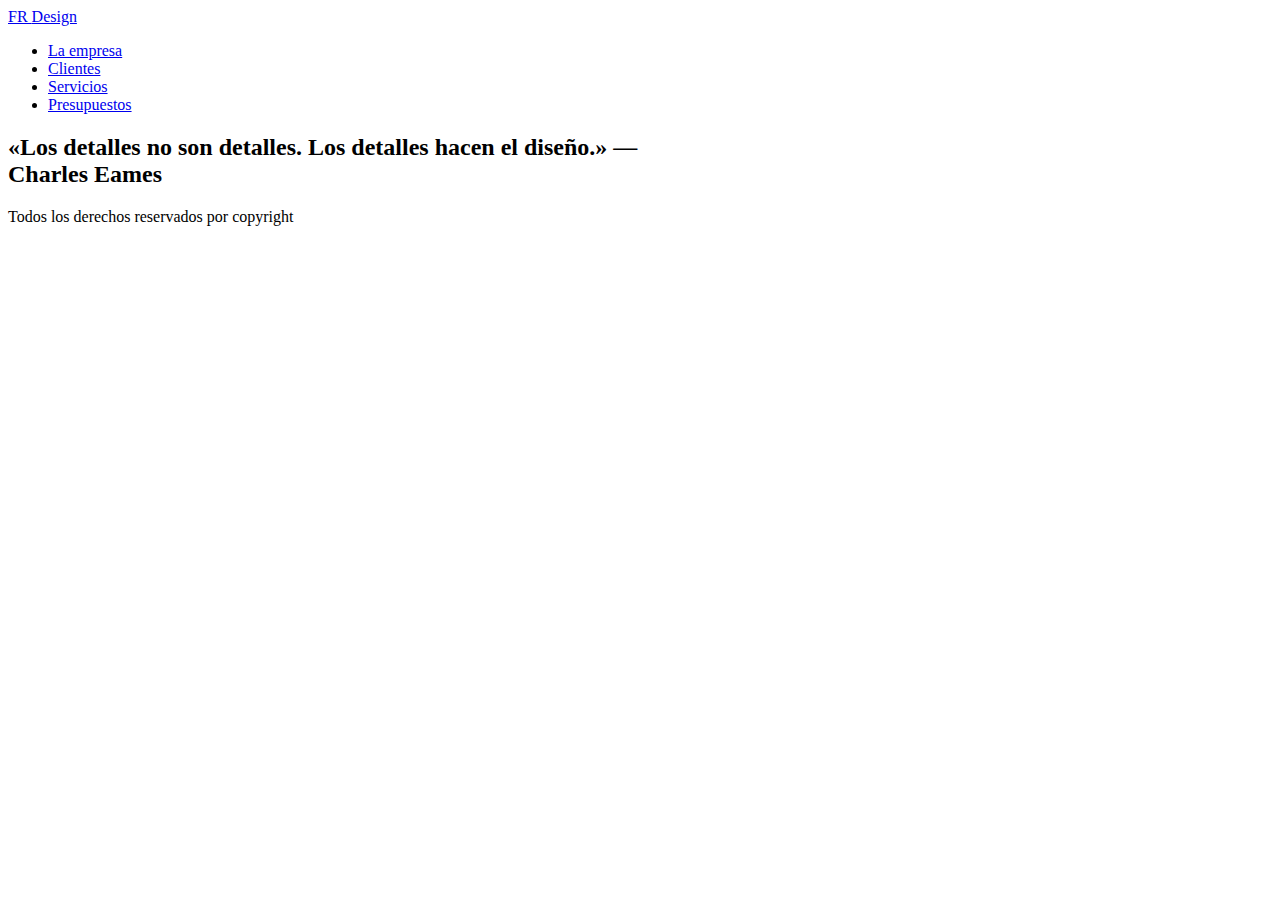
==== index.html @ 24ef8e46 "correcciones primera entrega index" ====
<!DOCTYPE html>
<html lang="es">
<head>
    <meta charset="UTF-8">
    <meta name="viewport" content="width=device-width, initial-scale=1.0">
    <link rel="shortcut icon" href="../laptop-1839876_1920.ico" type="image/x-icon">
    <link rel="stylesheet" href="https://cdnjs.cloudflare.com/ajax/libs/font-awesome/6.5.1/css/all.min.css" integrity="sha512-DTOQO9RWCH3ppGqcWaEA1BIZOC6xxalwEsw9c2QQeAIftl+Vegovlnee1c9QX4TctnWMn13TZye+giMm8e2LwA==" crossorigin="anonymous" referrerpolicy="no-referrer" />    
    <link rel="stylesheet" href="../estilos.css">
    <title>FR Design</title>
</head>
<body>
    <header>
        <div class="logo"> <a href="/index.html"> FR <span>Design</span> </a></div>
        <nav class="barra">
            <ul>
                <li><a href="../laempresa.html">La empresa</a></li>
                <li><a href="../clientes.html">Clientes</a></li>
                <li><a href="../servicios.html">Servicios</a></li>
                <li><a href="../presupuestos.html">Presupuestos</a></li>
            </ul>
        </nav>    
    </header>
<main>
    <div class="Cuadrado">
        <h2>
            «Los detalles no son detalles. Los detalles hacen el diseño.» — <br>
            Charles Eames
        </h2>
    </div>  
</main>
<footer>
    <p>Todos los derechos reservados por copyright</p>
    <div class="redes">
        <a href="https://instagram.com" target="_blank">
        <i class="fa-brands fa-instagram"></i>
        </a>
        <a href="https://facebook.com" target="_blank">
        <i class="fa-brands fa-facebook"></i>
        </a>
        <a href="https://gmail.com" target="_blank">
        <i class="fa-regular fa-envelope"></i>
        </a>
    </div>
</footer>   
    <a href="#" class="subir">
        <i class="fa-regular fa-circle-up"></i>
    </a>
</body>
</html>
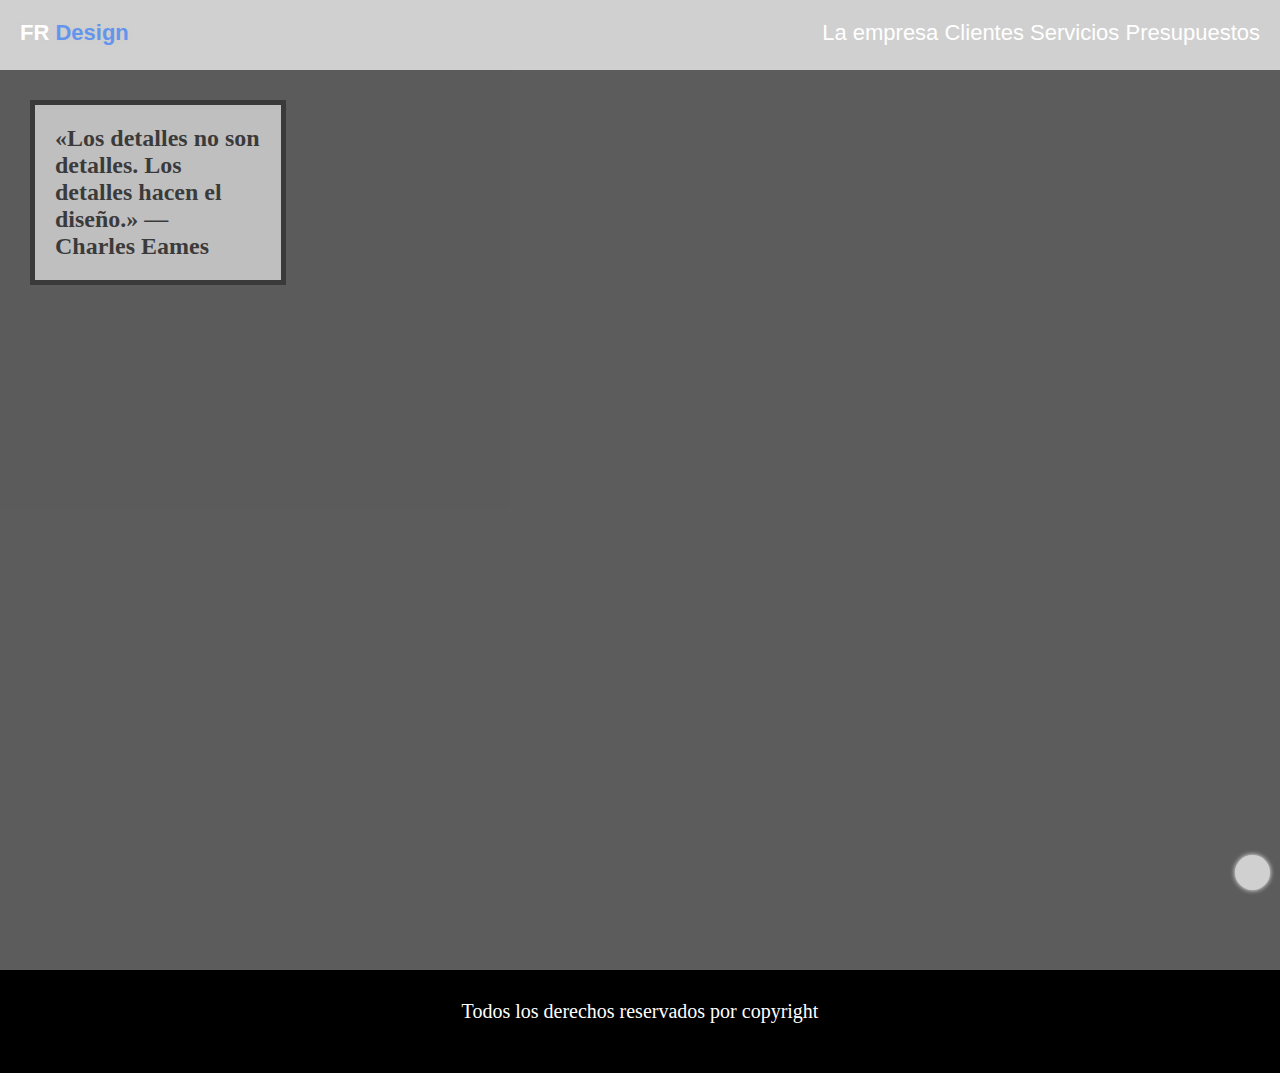
==== commit 2c3e4986: "correcciones primera entrega estilos" ====
--- a/index.html
+++ b/index.html
@@ -5,7 +5,7 @@
     <meta name="viewport" content="width=device-width, initial-scale=1.0">
     <link rel="shortcut icon" href="../laptop-1839876_1920.ico" type="image/x-icon">
     <link rel="stylesheet" href="https://cdnjs.cloudflare.com/ajax/libs/font-awesome/6.5.1/css/all.min.css" integrity="sha512-DTOQO9RWCH3ppGqcWaEA1BIZOC6xxalwEsw9c2QQeAIftl+Vegovlnee1c9QX4TctnWMn13TZye+giMm8e2LwA==" crossorigin="anonymous" referrerpolicy="no-referrer" />    
-    <link rel="stylesheet" href="../estilos.css">
+    <link rel="stylesheet" href="./css/estilos.css">
     <title>FR Design</title>
 </head>
 <body>
--- a/css/estilos.css
+++ b/css/estilos.css
@@ -0,0 +1,370 @@
+@import url('https://fonts.googleapis.com/css2?family=Libre+Baskerville&display=swap');
+
+/* font-family: 'Libre Baskerville', serif; */
+
+* {
+    margin: 0px;
+    padding: 0px;
+    box-sizing: border-box;
+}
+
+html{
+    scroll-behavior: smooth;
+}
+
+header{
+    height: 70px;
+    width: 100%;
+    background-color: #D1D0D0;
+    padding: 20px;
+    font-size: 22px;
+    font-family: Verdana, Geneva, Tahoma, sans-serif;
+}
+
+.logo{
+    color: #fff;
+    float: left;
+    font-weight: bold;
+    text-shadow: 0 0 5px #ccc;
+
+}
+
+.logo a {
+    text-decoration: none;
+    color:#fff;
+}
+
+.logo span {
+    color:cornflowerblue;
+}
+
+.barra{
+    float: right;
+}
+
+.barra ul li{
+    list-style: none;
+    display: inline-block;
+}
+
+.barra a {
+color: #fff;
+text-decoration: none;
+}
+
+.barra a:hover {
+    color:cornflowerblue
+}
+
+main{
+    height: 100vh;
+    width: 100%;
+    background-color: #333;
+    background-image: url(/IMG/laptop-2838921_1920.jpg);
+    background-size: cover;
+    background-position: left;
+    opacity: 80%;
+}
+
+.Cuadrado{
+    color:black;
+    width: 20%;
+    border: 5px solid black;
+    float: left;
+    margin: 30px;
+    padding: 20px;
+    background-color: #D1D0D0;
+    opacity: 80%;
+    
+}
+
+footer{
+    background-color: black;
+    color: #fff;
+    text-align: center;
+    padding: 30px;
+    font-size: 20px;
+}
+
+footer p{
+    margin-bottom: 20px;
+}
+
+.redes a{
+    color: #D1D0D0;
+    text-decoration: none;
+    font-size: 30px;
+    text-align: center;
+}
+
+.subir {
+    height: 35px;
+    width: 35px;
+    background-color: #D1D0D0;
+    position: fixed;
+    bottom: 10px;
+    right: 10px;
+    text-align: center;
+    color: #fff;
+    line-height: 35px;
+    font-size: 35px;
+    box-shadow: 0 0 5px #fff;
+    border-radius: 50%;
+}
+
+.empresa {
+    color:black;
+    width: auto;
+    border: 3px solid black;
+    margin: 20px 20px;
+    padding: 20px 30px;
+    font-size: 15px;
+    text-align: center;
+    background-color: #D1D0D0;
+    font-family: 'Times New Roman', Times, serif;
+}
+
+.empresa span {
+    color:cornflowerblue;
+    font-family: 'Libre Baskerville';
+    font-weight: bold;
+}
+
+.empresa p2 {
+    font-family: 'Libre Baskerville'
+}
+
+.Contacto {
+    color:#333;
+    background-color: #D1D0D0;
+    width: auto;
+    border: 3px solid #333;
+    margin: 20px;
+    padding: 20px;
+    text-align: center;
+}
+
+.portfolio {
+    color:black;
+    width: auto;
+    border: 3px solid black;
+    margin: 20px 20px;
+    padding: 20px 30px;
+    font-size: 10px;
+    text-align: center;
+    background-color: #D1D0D0;
+    font-family: 'Times New Roman', Times, serif;
+}
+
+.portfolio span {
+    color:cornflowerblue;
+    font-family: 'Libre Baskerville';
+    font-weight: bold;
+    font-size: 20px;
+}
+
+.cliente1 {
+    padding: 10px;
+    margin-left: 100px;
+    text-align: center;
+    font-size: large;
+    width: 300px;
+    font-size: 15px;
+}
+
+.cliente1 span {
+    padding: 10px;
+    margin-top: 10px;
+    font-size: 25px;
+    text-align: center;
+}
+
+.cliente2 {
+    padding: 10px;
+    margin-left: 100px;
+    text-align: center;
+    font-size: large;
+    width: 300px;
+    font-size: 15px;
+    margin-top: 15px;
+}
+
+.cliente2 span {
+    padding: 10px;
+    margin-top: 10px;
+    font-size: 25px;
+    text-align: center;
+}
+
+.cliente3 {
+    padding: 10px;
+    margin-left: 100px;
+    text-align: center;
+    font-size: large;
+    width: 300px;
+    font-size: 15px;
+    margin-top: 15px;
+}
+
+.cliente3 span {
+    padding: 10px;
+    margin-top: 10px;
+    font-size: 25px;
+    text-align: center;
+}
+
+.cliente4 {
+    padding: 10px;
+    margin-left: 100px;
+    text-align: center;
+    font-size: large;
+    width: 300px;
+    font-size: 15px;
+    margin-top: 15px;
+}
+
+.cliente4 span {
+    padding: 10px;
+    margin-top: 10px;
+    font-size: 25px;
+    text-align: center;
+}
+
+.cliente5 {
+    padding: 10px;
+    margin-left: 100px;
+    text-align: center;
+    font-size: large;
+    width: 300px;
+    font-size: 15px;
+    margin-top: 15px;
+}
+
+.cliente5 span {
+    padding: 10px;
+    margin-top: 10px;
+    font-size: 25px;
+    text-align: center;
+}
+
+.servicios {
+    color:black;
+    width: auto;
+    border: 3px solid black;
+    margin: 10px 10px;
+    padding: 10px 10px;
+    font-size: 10px;
+    text-align: center;
+    background-color: #D1D0D0;
+    font-family: 'Times New Roman', Times, serif;
+}
+
+.servicios span {
+    color:cornflowerblue;
+    font-family: 'Libre Baskerville';
+    font-weight: bold;
+    font-size: 20px;
+}
+
+.diseñografico {
+    padding: 10px;
+    margin-left: 100px;
+    text-align: center;
+    font-size: large;
+    width: 300px;
+    font-size: 20px;
+    border-radius: 40%;
+}
+
+.diseñografico span {
+    padding: 10px;
+    margin-top: 10px;
+    font-size:30px;
+    text-align: center;
+}
+
+.diseñografico img {
+    border-radius: 50%;
+}
+
+.desarrolloweb {
+    padding: 20px;
+    margin-left: 100px;
+    text-align: center;
+    font-size: large;
+    width: 300px;
+    font-size: 20px;
+    border-radius: 40%;
+}
+
+.desarrolloweb span {
+    padding: 10px;
+    margin-top: 10px;
+    font-size:30px;
+    text-align: center;
+}
+
+.desarrolloweb img {
+    border-radius: 50%;
+}
+
+.marketingdigital {
+    padding: 20px;
+    margin-left: 100px;
+    text-align: center;
+    font-size: large;
+    width: 300px;
+    font-size: 20px;
+    border-radius: 40%;
+}
+
+.marketingdigital span {
+    padding: 10px;
+    margin-top: 10px;
+    font-size:30px;
+    text-align: center;
+}
+
+.marketingdigital img {
+    border-radius: 50%;
+}
+
+.contenedor {
+    display: flex; /* Utiliza flexbox para organizar las columnas */
+}
+
+.columna {
+    flex: 1; /* Hace que las columnas ocupen el mismo ancho */
+    padding: 20px; /* Añade espacio interno alrededor de cada columna */
+}
+
+.columna img {
+    width: 100%; /* Asegura que la imagen ocupe todo el ancho de la columna */
+}
+
+.columna h2 {
+    font-size: 24px; /* Tamaño del título */
+}
+
+.columna p {
+    font-size: 16px; /* Tamaño del párrafo */
+}
+
+.presupuestos {
+    color:black;
+    width: auto;
+    border: 3px solid black;
+    margin: 20px 20px;
+    padding: 20px 30px;
+    font-size: 10px;
+    text-align: center;
+    background-color: #D1D0D0;
+    font-family: 'Times New Roman', Times, serif;
+}
+
+.presupuestos span {
+    color:cornflowerblue;
+    font-family: 'Libre Baskerville';
+    font-weight: bold;
+    font-size: 20px;
+}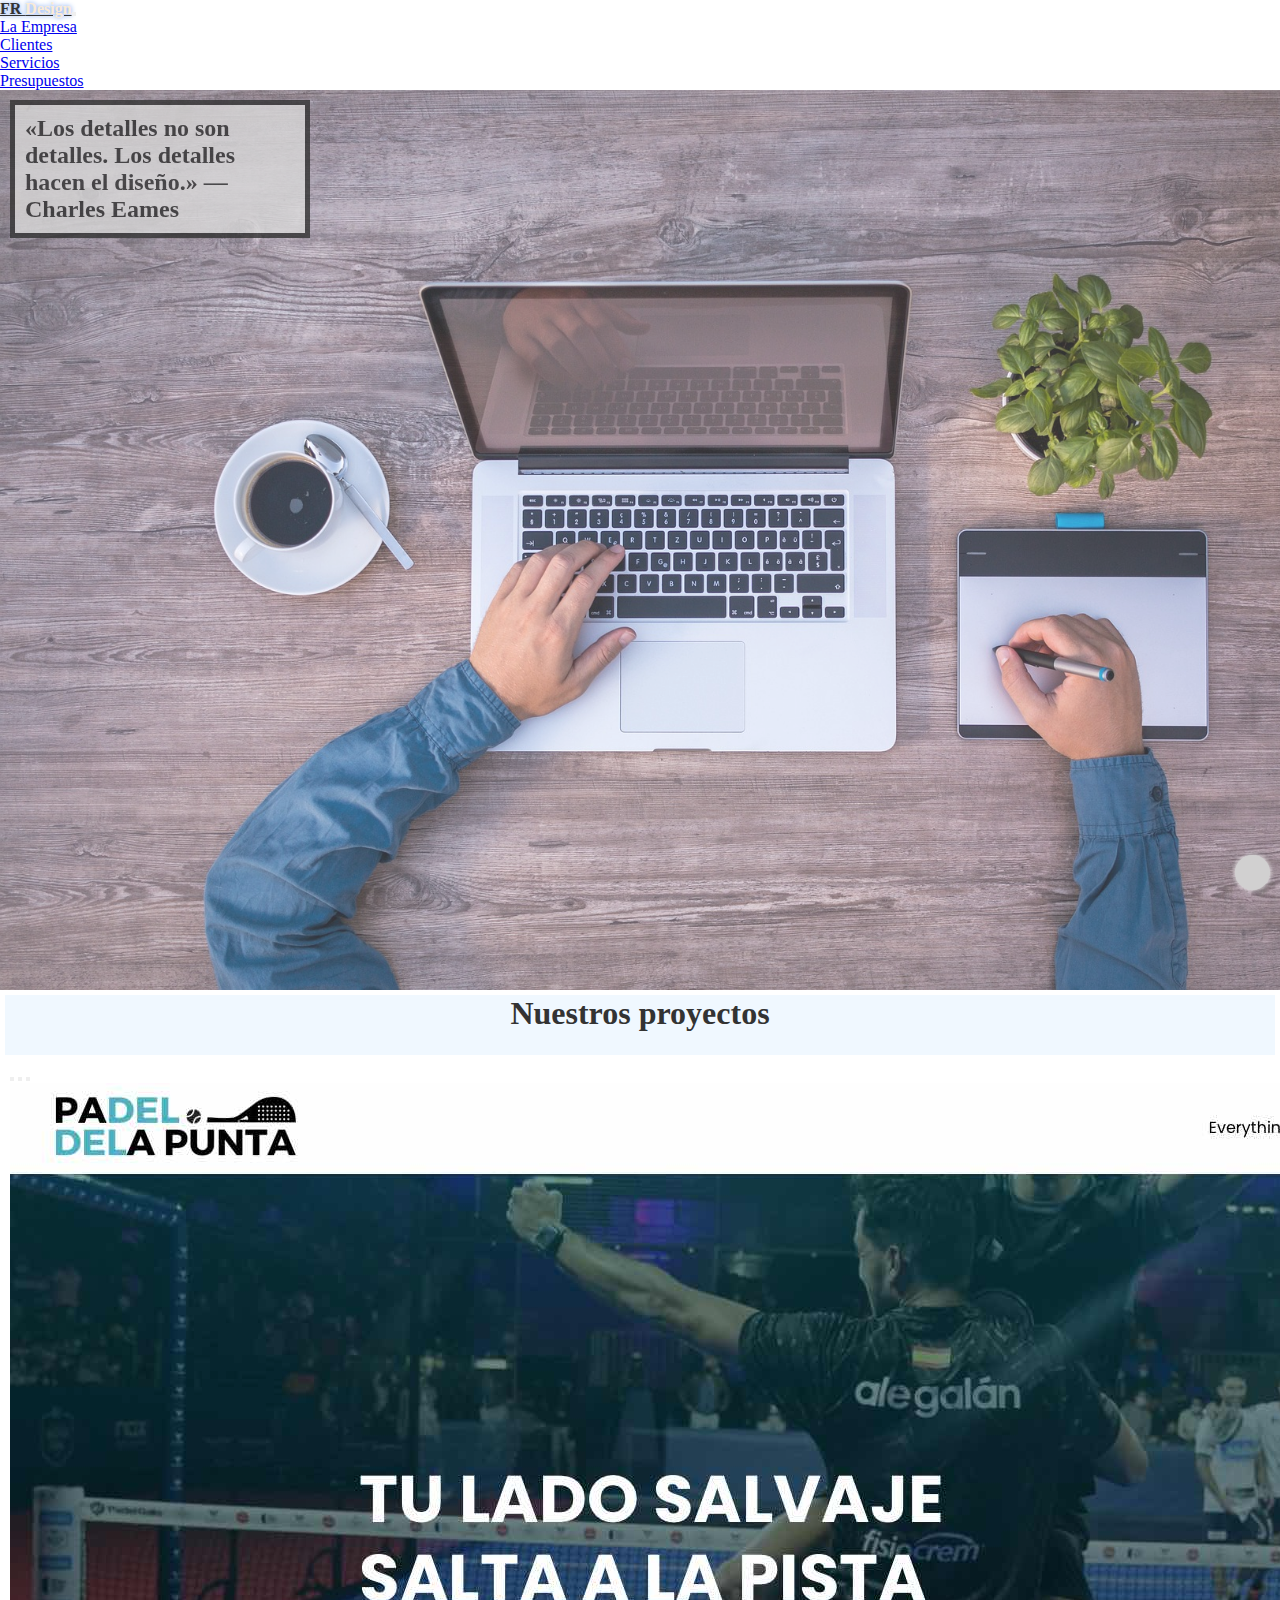
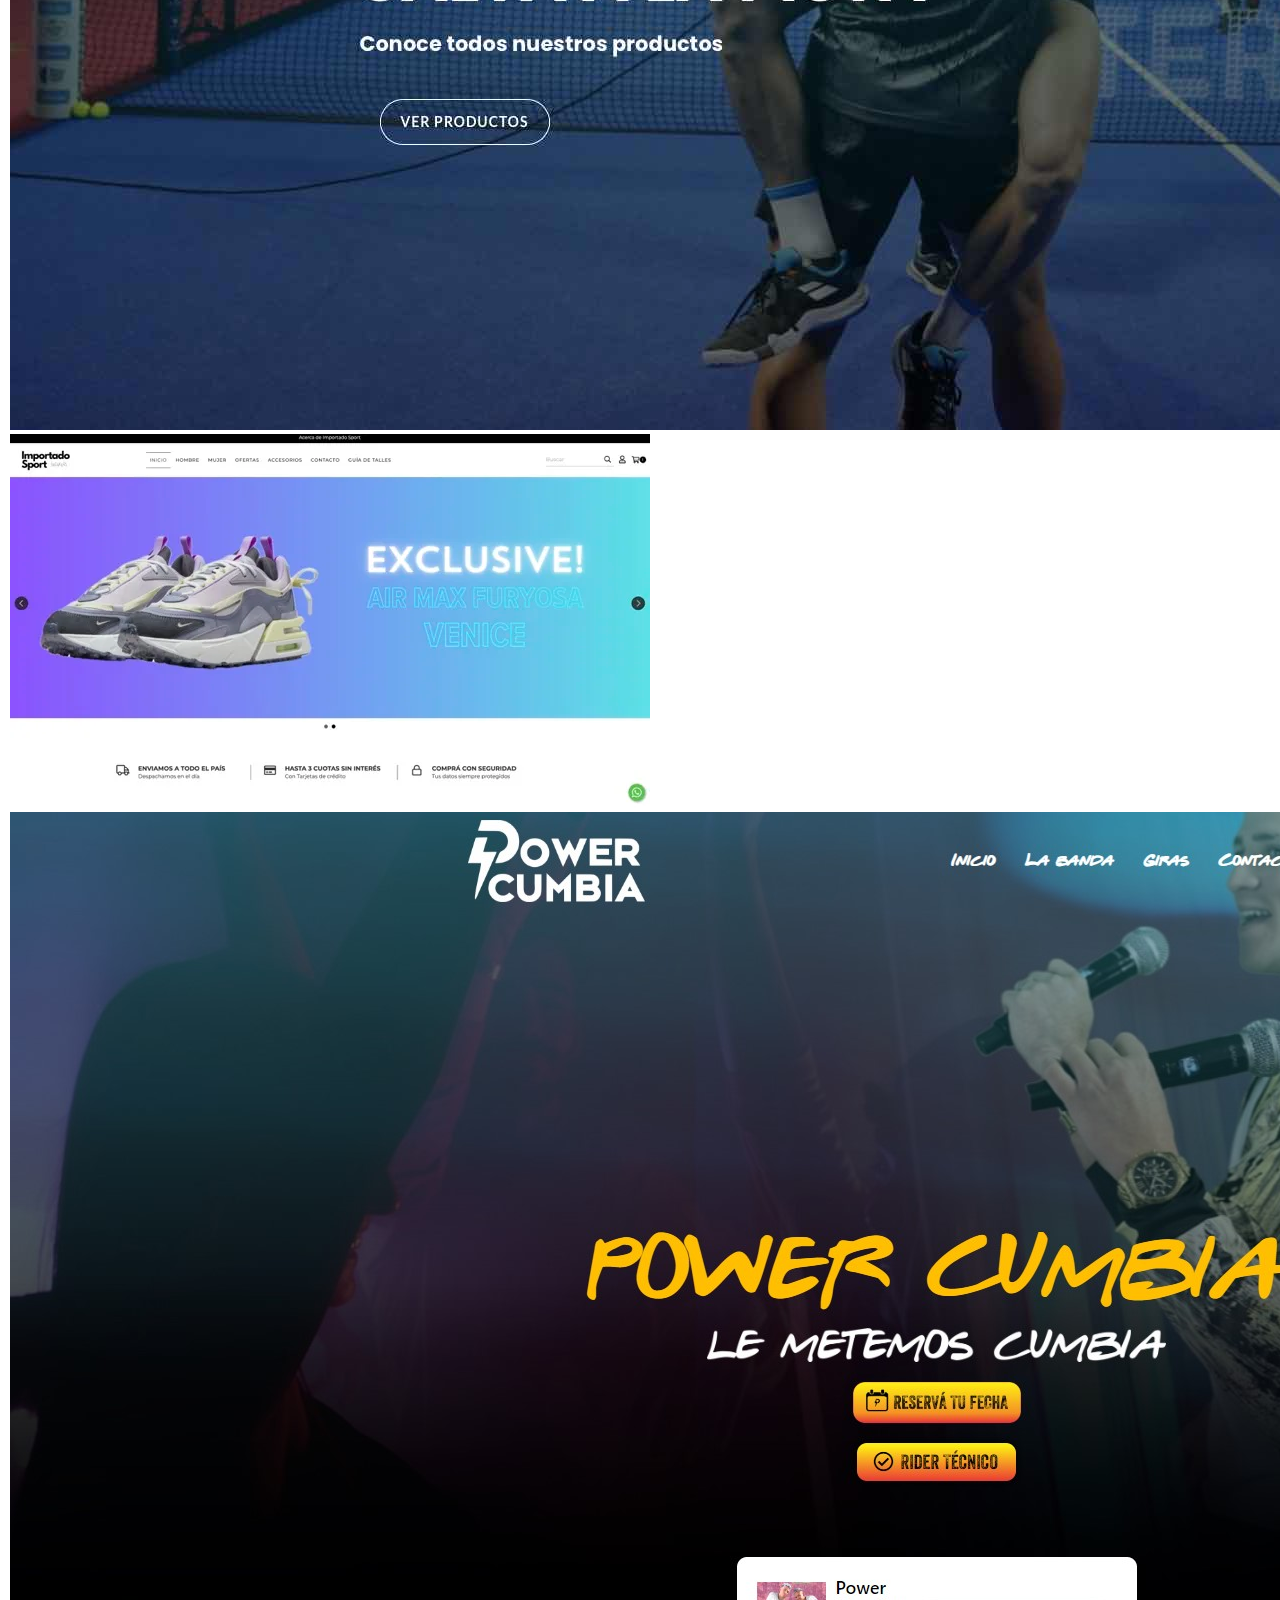
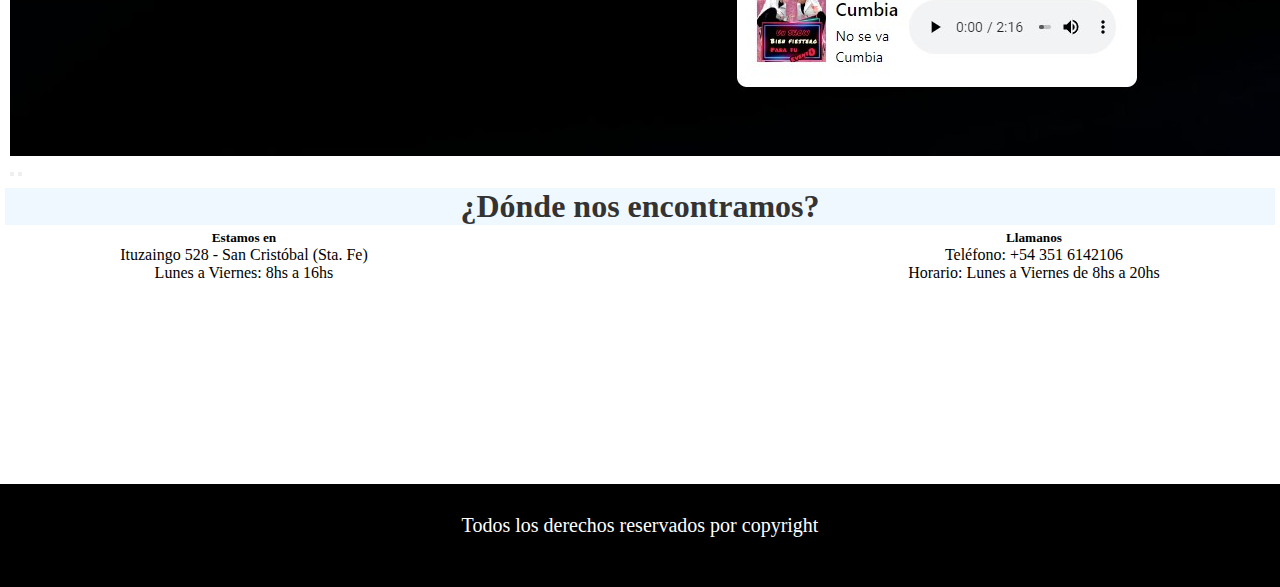
==== commit 93549c76: "segunda preentrega Radulovich" ====
--- a/index.html
+++ b/index.html
@@ -3,31 +3,122 @@
 <head>
     <meta charset="UTF-8">
     <meta name="viewport" content="width=device-width, initial-scale=1.0">
-    <link rel="shortcut icon" href="../laptop-1839876_1920.ico" type="image/x-icon">
-    <link rel="stylesheet" href="https://cdnjs.cloudflare.com/ajax/libs/font-awesome/6.5.1/css/all.min.css" integrity="sha512-DTOQO9RWCH3ppGqcWaEA1BIZOC6xxalwEsw9c2QQeAIftl+Vegovlnee1c9QX4TctnWMn13TZye+giMm8e2LwA==" crossorigin="anonymous" referrerpolicy="no-referrer" />    
+    <link rel="shortcut icon" href="IMG/laptop-1839876_1920.ico" type="image/x-icon">
+    <!-- Tipo de fuente --> 
+    <link rel="stylesheet" href="https://cdnjs.cloudflare.com/ajax/libs/font-awesome/6.5.1/css/all.min.css" integrity="sha512-DTOQO9RWCH3ppGqcWaEA1BIZOC6xxalwEsw9c2QQeAIftl+Vegovlnee1c9QX4TctnWMn13TZye+giMm8e2LwA==" crossorigin="anonymous" referrerpolicy="no-referrer" />  
+    <!--Tipo de Fuente / Fin -->
+    <!--Bootstrap Inicia 5.1-->
+    <link href="https://cdn.jsdelivr.net/npm/bootstrap@5.1.3/dist/css/bootstrap.min.css" rel="stylesheet" integrity="sha384-1BmE4kWBq78iYhFldvKuhfTAU6auU8tT94WrHftjDbrCEXSU1oBoqyl2QvZ6jIW3" crossorigin="anonymous">
+    <!--Botstrap Fin-->
+    <link rel="stylesheet" href="https://cdnjs.cloudflare.com/ajax/libs/font-awesome/6.5.1/css/all.min.css" integrity="sha512-DTOQO9RWCH3ppGqcWaEA1BIZOC6xxalwEsw9c2QQeAIftl+Vegovlnee1c9QX4TctnWMn13TZye+giMm8e2LwA==" crossorigin="anonymous" referrerpolicy="no-referrer" />   
     <link rel="stylesheet" href="./css/estilos.css">
     <title>FR Design</title>
 </head>
 <body>
     <header>
-        <div class="logo"> <a href="/index.html"> FR <span>Design</span> </a></div>
-        <nav class="barra">
-            <ul>
-                <li><a href="../laempresa.html">La empresa</a></li>
-                <li><a href="../clientes.html">Clientes</a></li>
-                <li><a href="../servicios.html">Servicios</a></li>
-                <li><a href="../presupuestos.html">Presupuestos</a></li>
-            </ul>
+        <nav class="navbar navbar-expand-sm bg-dark navbar-dark">
+            <div class="container-fluid">
+              <a class="navbar-brand" href="./index.html">FR <span>Design</span></a>
+              <button class="navbar-toggler" type="button" data-bs-toggle="collapse" data-bs-target="#collapsibleNavbar">
+                <span class="navbar-toggler-icon"></span>
+              </button>
+              <div class="collapse navbar-collapse" id="collapsibleNavbar">
+                <ul class="navbar-nav">
+                  <li class="nav-item">
+                    <a class="nav-link" href="./pages/laempresa.html">La Empresa</a>
+                  </li>
+                  <li class="nav-item">
+                    <a class="nav-link" href="./pages/clientes.html">Clientes</a>
+                  </li>
+                  <li class="nav-item">
+                    <a class="nav-link" href="./pages/servicios.html">Servicios</a>
+                  </li>
+                  <li class="nav-item">
+                    <a class="nav-link" href="./pages/presupuestos.html">Presupuestos</a>
+                  </li>
+                </ul>
+              </div>
+            </div>
         </nav>    
     </header>
-<main>
-    <div class="Cuadrado">
-        <h2>
-            «Los detalles no son detalles. Los detalles hacen el diseño.» — <br>
-            Charles Eames
-        </h2>
-    </div>  
-</main>
+
+    <main class="menufoto col-lg-12 col-md-12 col-sm-12">
+
+        <div class="Cuadrado col-lg-6 col-md-6 col-sm-12" style="width: 300px">
+            <h2>
+                «Los detalles no son detalles. Los detalles hacen el diseño.» — <br>
+                Charles Eames
+            </h2>
+        </div>  
+    </main>
+    
+<section>
+    <div class="nuestrosproyectos">
+        <h1>Nuestros proyectos</h1>
+    </div>
+        <!-- Carousel -->
+<div id="demo" class="carousel slide" data-bs-ride="carousel">
+
+    <!-- Indicators/dots -->
+    <div class="carousel-indicators">
+      <button type="button" data-bs-target="#demo" data-bs-slide-to="0" class="active"></button>
+      <button type="button" data-bs-target="#demo" data-bs-slide-to="1"></button>
+      <button type="button" data-bs-target="#demo" data-bs-slide-to="2"></button>
+    </div>
+  
+    <!-- The slideshow/carousel -->
+    <div class="carousel-inner">
+      <div class="carousel-item active">
+        <img src="./img/Captura-de-pantalla-2023-09-21-a-las-09.11.05.jpg" alt="Padel de la Punta" class="d-block w-100">
+      </div>
+      <div class="carousel-item">
+        <img src="./img/Captura-de-pantalla-2023-11-22-a-las-16.20.50-de-tamano-mediano-jpeg.webp" alt="Zapatillas importadas" class="d-block w-100">
+      </div>
+      <div class="carousel-item">
+        <img src="./img/Captura-de-pantalla-2023-08-01-145459.jpg" alt="Power Cumbia" class="d-block w-100">
+      </div>
+    </div>
+  
+    <!-- Left and right controls/icons -->
+    <button class="carousel-control-prev" type="button" data-bs-target="#demo" data-bs-slide="prev">
+      <span class="carousel-control-prev-icon"></span>
+    </button>
+    <button class="carousel-control-next" type="button" data-bs-target="#demo" data-bs-slide="next">
+      <span class="carousel-control-next-icon"></span>
+    </button>
+  </div>
+</section>
+
+<section>
+    <div class="ubicacion">
+        <h1>¿Dónde nos encontramos?</h1>
+    </div>
+    <div class="datos">
+        <id class="lugar">
+            <div class="botonmapa">
+            <i class="fa-solid fa-map-location-dot" style="color: #74C0FC;"></i>
+            </div>
+            <h5><p>Estamos en</p></h5>
+            <p>Ituzaingo 528 - San Cristóbal (Sta. Fe)</p>
+            <p>Lunes a Viernes: 8hs a 16hs</p>
+        </id>
+        <id class="mapa">
+        <iframe src="https://www.google.com/maps/embed?pb=!1m18!1m12!1m3!1d3444.3214457763434!2d-61.23444092407572!3d-30.31337334380033!2m3!1f0!2f0!3f0!3m2!1i1024!2i768!4f13.1!3m3!1m2!1s0x944a7bfe3fd33be3%3A0xf4b268d6b8969d1c!2sItuzaing%C3%B3%20528%2C%20San%20Cristobal%2C%20Santa%20Fe!5e0!3m2!1ses-419!2sar!4v1709475571250!5m2!1ses-419!2sar" width="300" height="250" style="border:0;" allowfullscreen="" loading="lazy" referrerpolicy="no-referrer-when-downgrade"></iframe>
+        </id>
+        <id class="llamar">
+            <div class="botonllamar">
+            <i class="fa-solid fa-headset" style="color: #74C0FC;"></i>
+            </div>
+            <h5>Llamanos</h5>
+            <p>Teléfono: +54 351 6142106</p>
+            <p>Horario: Lunes a Viernes de 8hs a 20hs</p>
+        </div>
+        </id>
+    </div>   
+        
+    
+</section>
+
 <footer>
     <p>Todos los derechos reservados por copyright</p>
     <div class="redes">
@@ -41,9 +132,14 @@
         <i class="fa-regular fa-envelope"></i>
         </a>
     </div>
+
 </footer>   
+        
     <a href="#" class="subir">
         <i class="fa-regular fa-circle-up"></i>
     </a>
-</body>
-</html>+
+
+    <script src="https://cdn.jsdelivr.net/npm/@popperjs/core@2.10.2/dist/umd/popper.min.js" integrity="sha384-7+zCNj/IqJ95wo16oMtfsKbZ9ccEh31eOz1HGyDuCQ6wgnyJNSYdrPa03rtR1zdB" crossorigin="anonymous"></script>
+    <script src="https://cdn.jsdelivr.net/npm/bootstrap@5.1.3/dist/js/bootstrap.min.js" integrity="sha384-QJHtvGhmr9XOIpI6YVutG+2QOK9T+ZnN4kzFN1RtK3zEFEIsxhlmWl5/YESvpZ13" crossorigin="anonymous"></script>
+</body>--- a/css/estilos.css
+++ b/css/estilos.css
@@ -8,17 +8,24 @@
     box-sizing: border-box;
 }
 
+.navbar-brand{
+    color:#333;
+    float: left;
+    font-weight: bold;
+    text-shadow: 0 0 5px cornflowerblue;
+}
+
+.navbar-brand a {
+    text-decoration: none;
+    color:#333;
+}
+
+.navbar-brand span {
+    color:antiquewhite
+}
+
 html{
     scroll-behavior: smooth;
-}
-
-header{
-    height: 70px;
-    width: 100%;
-    background-color: #D1D0D0;
-    padding: 20px;
-    font-size: 22px;
-    font-family: Verdana, Geneva, Tahoma, sans-serif;
 }
 
 .logo{
@@ -56,11 +63,11 @@
     color:cornflowerblue
 }
 
-main{
+.menufoto{
     height: 100vh;
     width: 100%;
     background-color: #333;
-    background-image: url(/IMG/laptop-2838921_1920.jpg);
+    background-image: url(../img/laptop-2838921_1920.jpg);
     background-size: cover;
     background-position: left;
     opacity: 80%;
@@ -68,15 +75,122 @@
 
 .Cuadrado{
     color:black;
-    width: 20%;
+    width: 10%;
     border: 5px solid black;
     float: left;
-    margin: 30px;
-    padding: 20px;
+    margin: 10px;
+    padding: 10px;
     background-color: #D1D0D0;
     opacity: 80%;
     
 }
+
+.nuestrosproyectos {
+    background-color:aliceblue;
+    color:#333;
+    margin: 5px;
+    text-align: center;
+    height: 60px;
+}
+
+.datos {
+    display: flex;
+    justify-content: space-evenly;
+    flex-direction: column;
+    text-align: center;
+}
+
+.ubicacion {
+    background-color:aliceblue;
+    color: #333;
+    margin: 5px;
+    text-align: center;  
+}
+
+.lugar {
+    text-align: center;
+}
+
+.botonmapa{
+    font-size: 100px;
+}
+
+.llamar {
+    text-align: center;
+}
+.botonllamar {
+    font-size: 100px;
+}
+
+
+.carousel {
+    margin: 10px;
+}
+
+.clientescard {
+    text-align: center;
+    padding: 10px;
+    display:grid;
+    grid-template-columns: 1fr;
+    grid-template-rows: repeat(12, 1fr);
+}
+
+h6 {
+    color: #333;
+    background-color: #D1D0D0;
+    text-align: center;
+    font-size: 60px;
+    margin: 10px;
+    width: 100%;
+}
+
+.card {
+    padding: 10px;
+    margin: 5px;
+}
+
+@media only screen and (min-width:480px) {
+    .clientescard {
+        grid-template-columns: 1fr 1fr;
+        grid-template-rows: repeat(6, 1fr);
+    }
+
+    h6 {
+        width: 100%;
+        margin: 5px;
+        padding: 0px;
+    }
+    
+    .menufoto {
+        grid-template-columns: 1fr;
+    }
+
+    .Cuadrado {
+        grid-template-columns: 1fr;
+
+    }
+    
+}
+
+@media only screen and (min-width:768px) {
+    .clientescard {
+        grid-template-columns: repeat(3, 1fr);
+        grid-template-rows: repeat(4, 1fr);
+        justify-content: space-around;
+        padding: 30px;
+        margin: 10px;
+
+    }
+
+    .datos {
+        display: flex;
+        justify-content: space-evenly;
+        flex-direction: row;
+        text-align: center;
+    }
+    
+}
+
 
 footer{
     background-color: black;
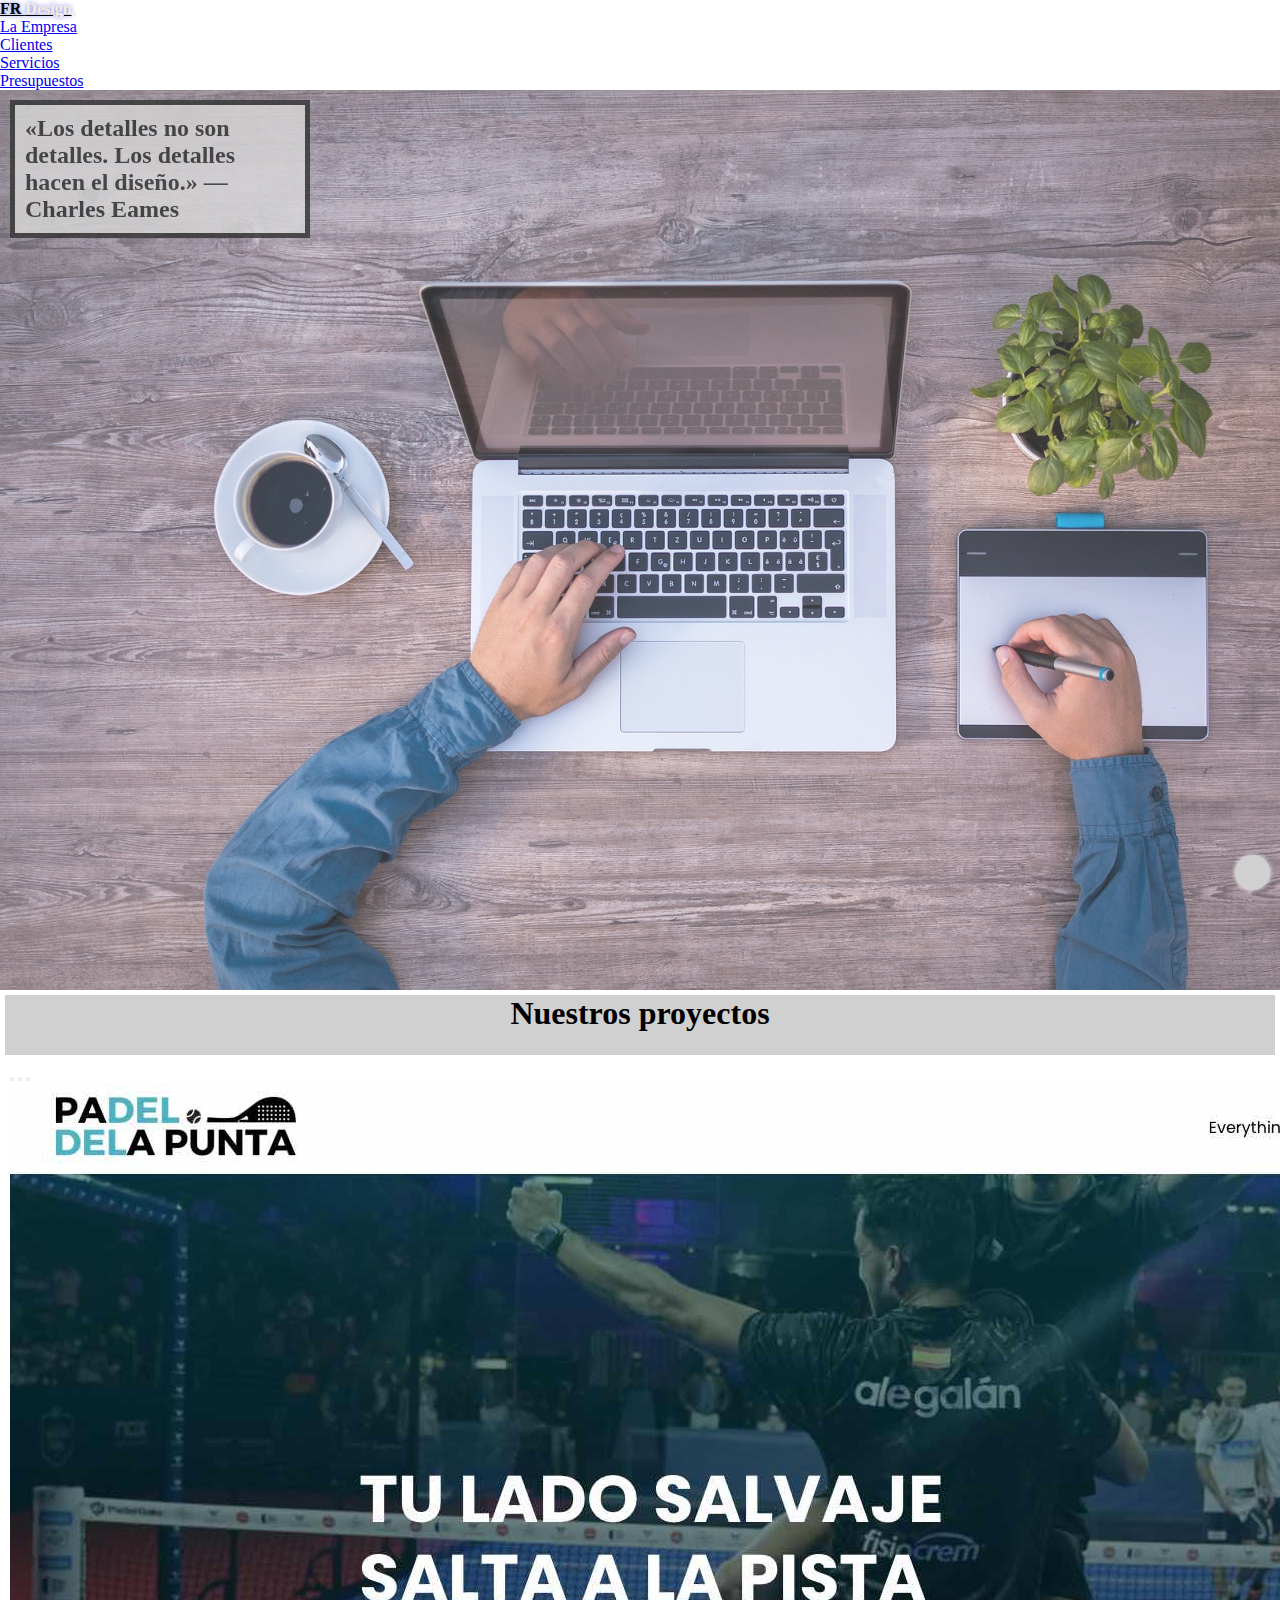
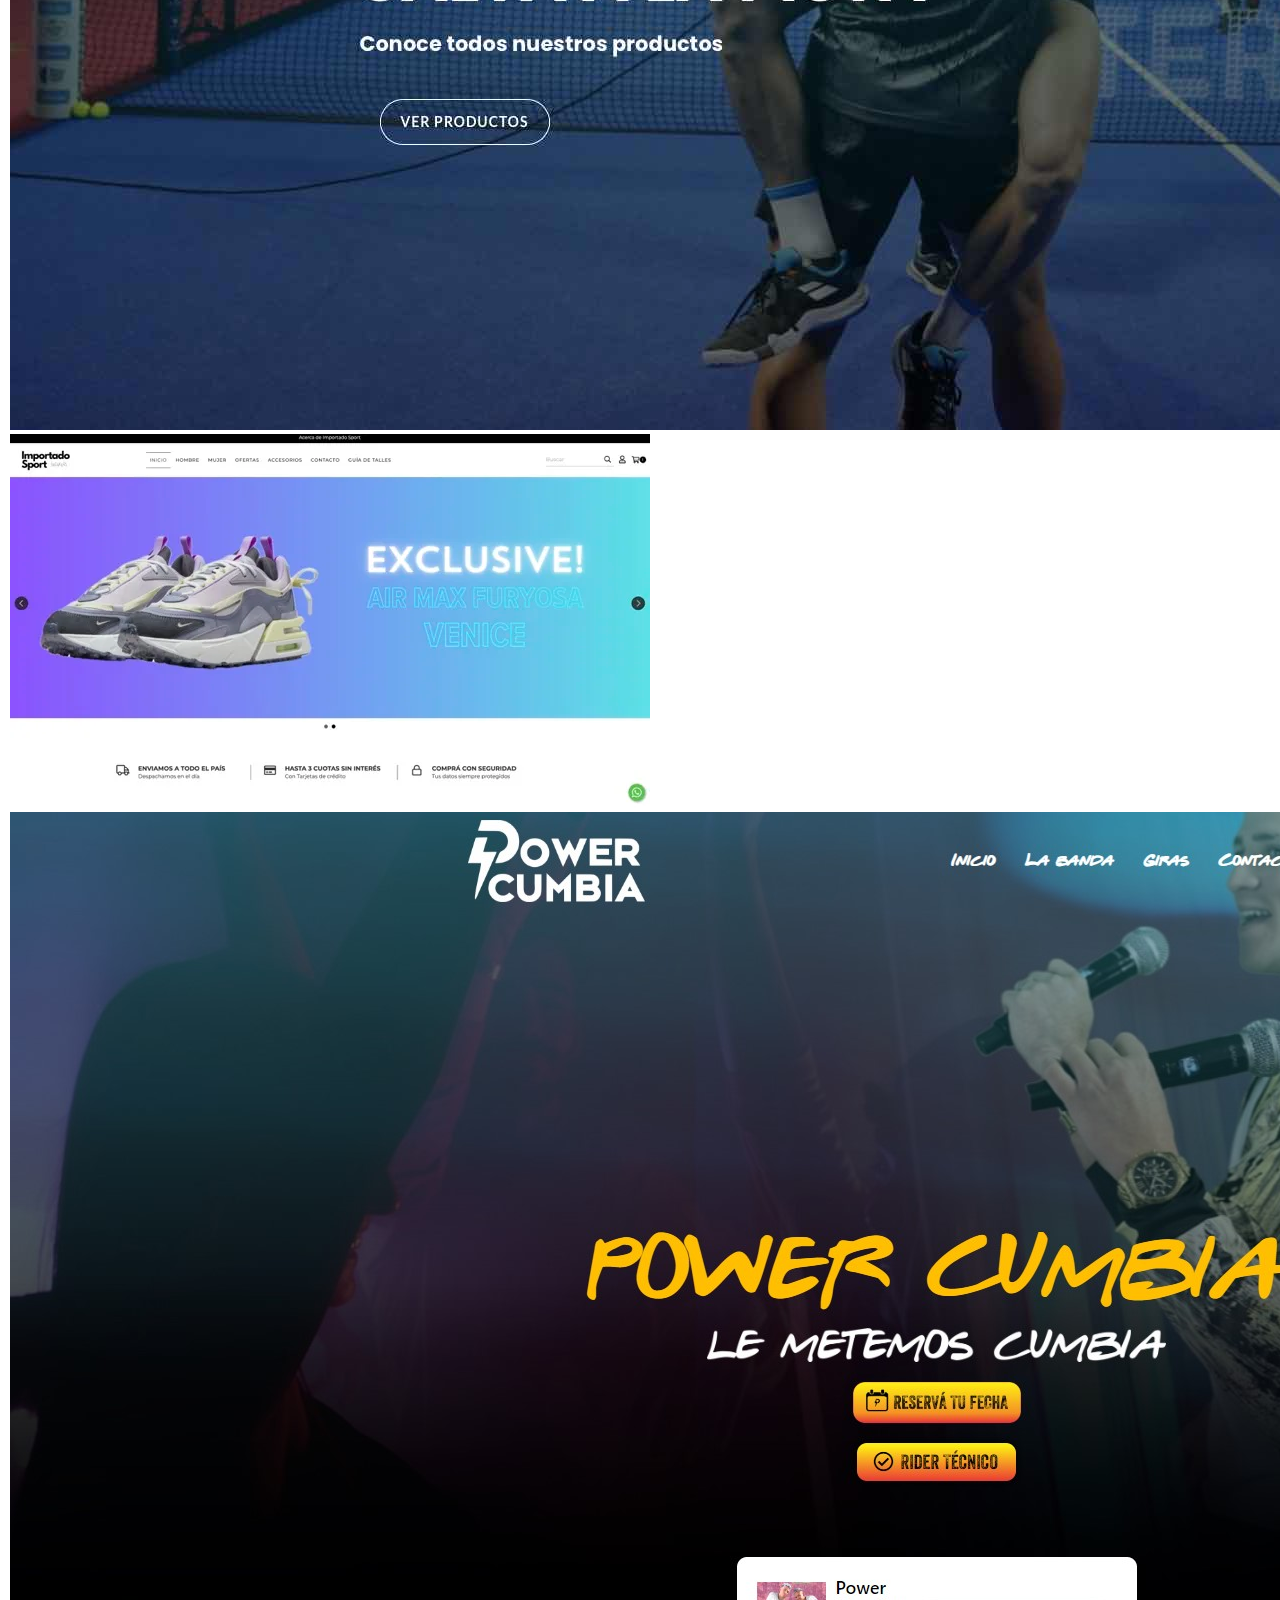
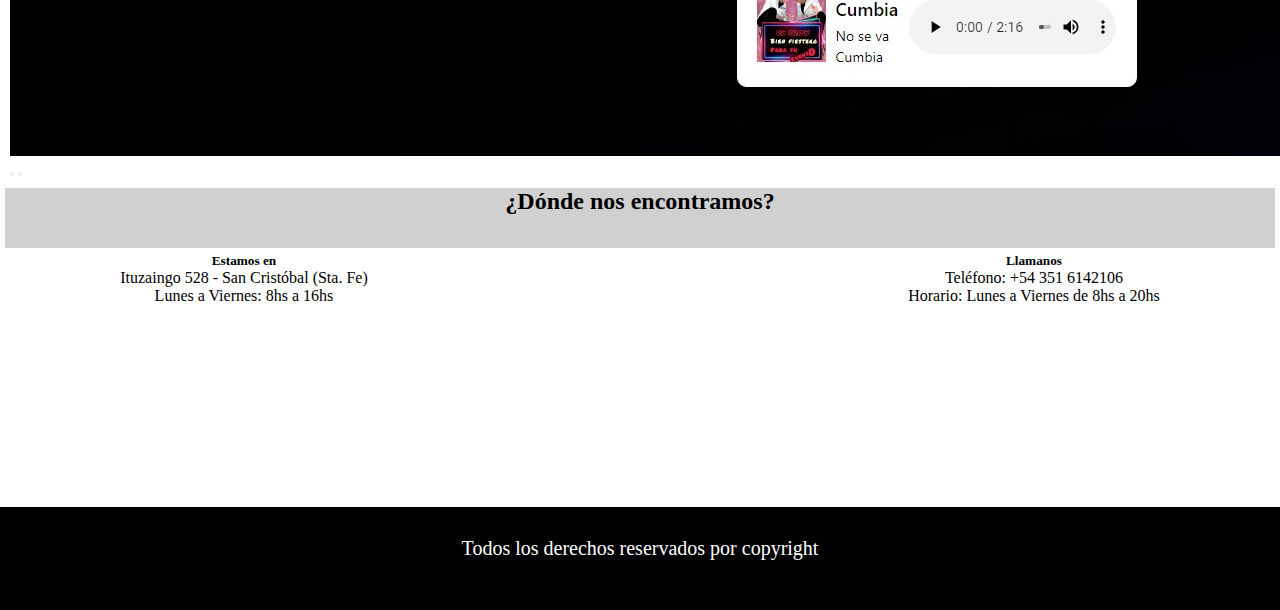
==== commit 157da768: "tercera preentrega Radulovich" ====
--- a/index.html
+++ b/index.html
@@ -1,145 +1,163 @@
 <!DOCTYPE html>
 <html lang="es">
+
 <head>
-    <meta charset="UTF-8">
-    <meta name="viewport" content="width=device-width, initial-scale=1.0">
-    <link rel="shortcut icon" href="IMG/laptop-1839876_1920.ico" type="image/x-icon">
-    <!-- Tipo de fuente --> 
-    <link rel="stylesheet" href="https://cdnjs.cloudflare.com/ajax/libs/font-awesome/6.5.1/css/all.min.css" integrity="sha512-DTOQO9RWCH3ppGqcWaEA1BIZOC6xxalwEsw9c2QQeAIftl+Vegovlnee1c9QX4TctnWMn13TZye+giMm8e2LwA==" crossorigin="anonymous" referrerpolicy="no-referrer" />  
-    <!--Tipo de Fuente / Fin -->
-    <!--Bootstrap Inicia 5.1-->
-    <link href="https://cdn.jsdelivr.net/npm/bootstrap@5.1.3/dist/css/bootstrap.min.css" rel="stylesheet" integrity="sha384-1BmE4kWBq78iYhFldvKuhfTAU6auU8tT94WrHftjDbrCEXSU1oBoqyl2QvZ6jIW3" crossorigin="anonymous">
-    <!--Botstrap Fin-->
-    <link rel="stylesheet" href="https://cdnjs.cloudflare.com/ajax/libs/font-awesome/6.5.1/css/all.min.css" integrity="sha512-DTOQO9RWCH3ppGqcWaEA1BIZOC6xxalwEsw9c2QQeAIftl+Vegovlnee1c9QX4TctnWMn13TZye+giMm8e2LwA==" crossorigin="anonymous" referrerpolicy="no-referrer" />   
-    <link rel="stylesheet" href="./css/estilos.css">
-    <title>FR Design</title>
+  <meta charset="UTF-8">
+  <meta name="viewport" content="width=device-width, initial-scale=1.0">
+  <meta name="description"
+    content="FR Design es una empresa especializada en el diseño web. Vamos a posicionar tu marca en los principales mercados. Estás a solo un clíck.">
+  <meta name="keywords"
+    content="FR Design, Diseño, Programación, Web, Página, Servicios, Empresa, Cliente, Presupuesto, Contacto, Ubicación">
+  <link rel="shortcut icon" href="./img/laptop-5673901_1280.ico" type="image/x-icon">
+  <!-- Tipo de fuente -->
+  <link rel="stylesheet" href="https://cdnjs.cloudflare.com/ajax/libs/font-awesome/6.5.1/css/all.min.css"
+    integrity="sha512-DTOQO9RWCH3ppGqcWaEA1BIZOC6xxalwEsw9c2QQeAIftl+Vegovlnee1c9QX4TctnWMn13TZye+giMm8e2LwA=="
+    crossorigin="anonymous" referrerpolicy="no-referrer" />
+  <!--Tipo de Fuente / Fin -->
+  <!--Bootstrap Inicia 5.1-->
+  <link href="https://cdn.jsdelivr.net/npm/bootstrap@5.1.3/dist/css/bootstrap.min.css" rel="stylesheet"
+    integrity="sha384-1BmE4kWBq78iYhFldvKuhfTAU6auU8tT94WrHftjDbrCEXSU1oBoqyl2QvZ6jIW3" crossorigin="anonymous">
+  <!--Botstrap Fin-->
+  <link rel="stylesheet" href="https://cdnjs.cloudflare.com/ajax/libs/font-awesome/6.5.1/css/all.min.css"
+    integrity="sha512-DTOQO9RWCH3ppGqcWaEA1BIZOC6xxalwEsw9c2QQeAIftl+Vegovlnee1c9QX4TctnWMn13TZye+giMm8e2LwA=="
+    crossorigin="anonymous" referrerpolicy="no-referrer" />
+  <link rel="stylesheet" href="./css/estilos.css">
+  <title>FR Design - Inicio</title>
 </head>
+
 <body>
-    <header>
-        <nav class="navbar navbar-expand-sm bg-dark navbar-dark">
-            <div class="container-fluid">
-              <a class="navbar-brand" href="./index.html">FR <span>Design</span></a>
-              <button class="navbar-toggler" type="button" data-bs-toggle="collapse" data-bs-target="#collapsibleNavbar">
-                <span class="navbar-toggler-icon"></span>
-              </button>
-              <div class="collapse navbar-collapse" id="collapsibleNavbar">
-                <ul class="navbar-nav">
-                  <li class="nav-item">
-                    <a class="nav-link" href="./pages/laempresa.html">La Empresa</a>
-                  </li>
-                  <li class="nav-item">
-                    <a class="nav-link" href="./pages/clientes.html">Clientes</a>
-                  </li>
-                  <li class="nav-item">
-                    <a class="nav-link" href="./pages/servicios.html">Servicios</a>
-                  </li>
-                  <li class="nav-item">
-                    <a class="nav-link" href="./pages/presupuestos.html">Presupuestos</a>
-                  </li>
-                </ul>
-              </div>
-            </div>
-        </nav>    
-    </header>
+  <header>
+    <nav class="navbar navbar-expand-sm bg-dark navbar-dark">
+      <div class="container-fluid">
+        <a class="navbar-brand" href="./index.html">FR <span>Design</span></a>
+        <button class="navbar-toggler" type="button" data-bs-toggle="collapse" data-bs-target="#collapsibleNavbar">
+          <span class="navbar-toggler-icon"></span>
+        </button>
+        <div class="collapse navbar-collapse" id="collapsibleNavbar">
+          <ul class="navbar-nav">
+            <li class="nav-item">
+              <a class="nav-link" href="./pages/laempresa.html">La Empresa</a>
+            </li>
+            <li class="nav-item">
+              <a class="nav-link" href="./pages/clientes.html">Clientes</a>
+            </li>
+            <li class="nav-item">
+              <a class="nav-link" href="./pages/servicios.html">Servicios</a>
+            </li>
+            <li class="nav-item">
+              <a class="nav-link" href="./pages/presupuestos.html">Presupuestos</a>
+            </li>
+          </ul>
+        </div>
+      </div>
+    </nav>
+  </header>
 
-    <main class="menufoto col-lg-12 col-md-12 col-sm-12">
+  <main class="menufoto col-lg-12 col-md-12 col-sm-12">
 
-        <div class="Cuadrado col-lg-6 col-md-6 col-sm-12" style="width: 300px">
-            <h2>
-                «Los detalles no son detalles. Los detalles hacen el diseño.» — <br>
-                Charles Eames
-            </h2>
-        </div>  
-    </main>
-    
-<section>
+    <div class="Cuadrado col-lg-6 col-md-6 col-sm-12" style="width: 300px">
+      <h2>
+        «Los detalles no son detalles. Los detalles hacen el diseño.» —
+        Charles Eames
+      </h2>
+    </div>
+  </main>
+
+  <section>
     <div class="nuestrosproyectos">
-        <h1>Nuestros proyectos</h1>
+      <h1>Nuestros proyectos</h1>
     </div>
-        <!-- Carousel -->
-<div id="demo" class="carousel slide" data-bs-ride="carousel">
+    <!-- Carousel -->
+    <div id="demo" class="carousel slide" data-bs-ride="carousel">
 
-    <!-- Indicators/dots -->
-    <div class="carousel-indicators">
-      <button type="button" data-bs-target="#demo" data-bs-slide-to="0" class="active"></button>
-      <button type="button" data-bs-target="#demo" data-bs-slide-to="1"></button>
-      <button type="button" data-bs-target="#demo" data-bs-slide-to="2"></button>
+      <!-- Indicators/dots -->
+      <div class="carousel-indicators">
+        <button type="button" data-bs-target="#demo" data-bs-slide-to="0" class="active"></button>
+        <button type="button" data-bs-target="#demo" data-bs-slide-to="1"></button>
+        <button type="button" data-bs-target="#demo" data-bs-slide-to="2"></button>
+      </div>
+
+      <!-- The slideshow/carousel -->
+      <div class="carousel-inner">
+        <div class="carousel-item active">
+          <img src="./img/Captura-de-pantalla-2023-09-21-a-las-09.11.05.jpg" alt="Padel de la Punta"
+            class="d-block w-100">
+        </div>
+        <div class="carousel-item">
+          <img src="./img/Captura-de-pantalla-2023-11-22-a-las-16.20.50-de-tamano-mediano-jpeg.webp"
+            alt="Zapatillas importadas" class="d-block w-100">
+        </div>
+        <div class="carousel-item">
+          <img src="./img/Captura-de-pantalla-2023-08-01-145459.jpg" alt="Power Cumbia" class="d-block w-100">
+        </div>
+      </div>
+
+      <!-- Left and right controls/icons -->
+      <button class="carousel-control-prev" type="button" data-bs-target="#demo" data-bs-slide="prev">
+        <span class="carousel-control-prev-icon"></span>
+      </button>
+      <button class="carousel-control-next" type="button" data-bs-target="#demo" data-bs-slide="next">
+        <span class="carousel-control-next-icon"></span>
+      </button>
     </div>
-  
-    <!-- The slideshow/carousel -->
-    <div class="carousel-inner">
-      <div class="carousel-item active">
-        <img src="./img/Captura-de-pantalla-2023-09-21-a-las-09.11.05.jpg" alt="Padel de la Punta" class="d-block w-100">
-      </div>
-      <div class="carousel-item">
-        <img src="./img/Captura-de-pantalla-2023-11-22-a-las-16.20.50-de-tamano-mediano-jpeg.webp" alt="Zapatillas importadas" class="d-block w-100">
-      </div>
-      <div class="carousel-item">
-        <img src="./img/Captura-de-pantalla-2023-08-01-145459.jpg" alt="Power Cumbia" class="d-block w-100">
-      </div>
-    </div>
-  
-    <!-- Left and right controls/icons -->
-    <button class="carousel-control-prev" type="button" data-bs-target="#demo" data-bs-slide="prev">
-      <span class="carousel-control-prev-icon"></span>
-    </button>
-    <button class="carousel-control-next" type="button" data-bs-target="#demo" data-bs-slide="next">
-      <span class="carousel-control-next-icon"></span>
-    </button>
-  </div>
-</section>
+  </section>
 
-<section>
+  <section>
     <div class="ubicacion">
-        <h1>¿Dónde nos encontramos?</h1>
+      <h2>¿Dónde nos encontramos?</h2>
     </div>
     <div class="datos">
-        <id class="lugar">
-            <div class="botonmapa">
-            <i class="fa-solid fa-map-location-dot" style="color: #74C0FC;"></i>
-            </div>
-            <h5><p>Estamos en</p></h5>
-            <p>Ituzaingo 528 - San Cristóbal (Sta. Fe)</p>
-            <p>Lunes a Viernes: 8hs a 16hs</p>
-        </id>
-        <id class="mapa">
-        <iframe src="https://www.google.com/maps/embed?pb=!1m18!1m12!1m3!1d3444.3214457763434!2d-61.23444092407572!3d-30.31337334380033!2m3!1f0!2f0!3f0!3m2!1i1024!2i768!4f13.1!3m3!1m2!1s0x944a7bfe3fd33be3%3A0xf4b268d6b8969d1c!2sItuzaing%C3%B3%20528%2C%20San%20Cristobal%2C%20Santa%20Fe!5e0!3m2!1ses-419!2sar!4v1709475571250!5m2!1ses-419!2sar" width="300" height="250" style="border:0;" allowfullscreen="" loading="lazy" referrerpolicy="no-referrer-when-downgrade"></iframe>
-        </id>
-        <id class="llamar">
-            <div class="botonllamar">
-            <i class="fa-solid fa-headset" style="color: #74C0FC;"></i>
-            </div>
-            <h5>Llamanos</h5>
-            <p>Teléfono: +54 351 6142106</p>
-            <p>Horario: Lunes a Viernes de 8hs a 20hs</p>
+      <id class="lugar">
+        <div class="botonmapa">
+          <i class="fa-solid fa-map-location-dot" style="color: #74C0FC;"></i>
         </div>
-        </id>
-    </div>   
-        
-    
-</section>
+        <h5>Estamos en</h5>
+        <p>Ituzaingo 528 - San Cristóbal (Sta. Fe)</p>
+        <p>Lunes a Viernes: 8hs a 16hs</p>
+      </id>
+      <id class="mapa">
+        <iframe
+          src="https://www.google.com/maps/embed?pb=!1m18!1m12!1m3!1d3444.3214457763434!2d-61.23444092407572!3d-30.31337334380033!2m3!1f0!2f0!3f0!3m2!1i1024!2i768!4f13.1!3m3!1m2!1s0x944a7bfe3fd33be3%3A0xf4b268d6b8969d1c!2sItuzaing%C3%B3%20528%2C%20San%20Cristobal%2C%20Santa%20Fe!5e0!3m2!1ses-419!2sar!4v1709475571250!5m2!1ses-419!2sar"
+          width="300" height="250" style="border:0;" allowfullscreen="" loading="lazy"
+          referrerpolicy="no-referrer-when-downgrade"></iframe>
+      </id>
+      <id class="llamar">
+        <div class="botonllamar">
+          <i class="fa-solid fa-headset" style="color: #74C0FC;"></i>
+        </div>
+        <h5>Llamanos</h5>
+        <p>Teléfono: +54 351 6142106</p>
+        <p>Horario: Lunes a Viernes de 8hs a 20hs</p>
+    </div>
+  </section>
 
-<footer>
+  <footer>
     <p>Todos los derechos reservados por copyright</p>
     <div class="redes">
-        <a href="https://instagram.com" target="_blank">
+      <a href="https://instagram.com" target="_blank">
         <i class="fa-brands fa-instagram"></i>
-        </a>
-        <a href="https://facebook.com" target="_blank">
+      </a>
+      <a href="https://facebook.com" target="_blank">
         <i class="fa-brands fa-facebook"></i>
-        </a>
-        <a href="https://gmail.com" target="_blank">
+      </a>
+      <a href="https://gmail.com" target="_blank">
         <i class="fa-regular fa-envelope"></i>
-        </a>
+      </a>
     </div>
 
-</footer>   
-        
-    <a href="#" class="subir">
-        <i class="fa-regular fa-circle-up"></i>
-    </a>
+  </footer>
+
+  <a href="#" class="subir">
+    <i class="fa-regular fa-circle-up"></i>
+  </a>
 
 
-    <script src="https://cdn.jsdelivr.net/npm/@popperjs/core@2.10.2/dist/umd/popper.min.js" integrity="sha384-7+zCNj/IqJ95wo16oMtfsKbZ9ccEh31eOz1HGyDuCQ6wgnyJNSYdrPa03rtR1zdB" crossorigin="anonymous"></script>
-    <script src="https://cdn.jsdelivr.net/npm/bootstrap@5.1.3/dist/js/bootstrap.min.js" integrity="sha384-QJHtvGhmr9XOIpI6YVutG+2QOK9T+ZnN4kzFN1RtK3zEFEIsxhlmWl5/YESvpZ13" crossorigin="anonymous"></script>
-</body>+  <script src="https://cdn.jsdelivr.net/npm/@popperjs/core@2.10.2/dist/umd/popper.min.js"
+    integrity="sha384-7+zCNj/IqJ95wo16oMtfsKbZ9ccEh31eOz1HGyDuCQ6wgnyJNSYdrPa03rtR1zdB"
+    crossorigin="anonymous"></script>
+  <script src="https://cdn.jsdelivr.net/npm/bootstrap@5.1.3/dist/js/bootstrap.min.js"
+    integrity="sha384-QJHtvGhmr9XOIpI6YVutG+2QOK9T+ZnN4kzFN1RtK3zEFEIsxhlmWl5/YESvpZ13"
+    crossorigin="anonymous"></script>
+</body>
+
+</html>--- a/css/estilos.css
+++ b/css/estilos.css
@@ -1,484 +1,491 @@
-@import url('https://fonts.googleapis.com/css2?family=Libre+Baskerville&display=swap');
+@import url("https://fonts.googleapis.com/css2?family=Libre+Baskerville&display=swap");
+* {
+  margin: 0px;
+  padding: 0px;
+  box-sizing: border-box;
+}
 
 /* font-family: 'Libre Baskerville', serif; */
-
-* {
-    margin: 0px;
+.navbar-brand {
+  color: #000;
+  float: left;
+  font-weight: bold;
+  text-shadow: 0 0 5px #6879F5;
+}
+.navbar-brand a {
+  text-decoration: none;
+  color: #000;
+}
+.navbar-brand span {
+  color: #faebd7;
+}
+
+html {
+  scroll-behavior: smooth;
+}
+
+.logo {
+  color: #fff;
+  float: left;
+  font-weight: bold;
+  text-shadow: 0 0 5px #6879F5;
+}
+.logo a {
+  text-decoration: none;
+  color: #D1D0D0;
+}
+.logo span {
+  color: #6879F5;
+}
+
+.barra {
+  float: right;
+}
+.barra ul li {
+  list-style: none;
+  display: inline-block;
+}
+.barra a {
+  color: #fff;
+  text-decoration: none;
+}
+.barra:hover {
+  color: #6879F5;
+}
+
+.menufoto {
+  height: 100vh;
+  width: 100%;
+  background-color: #000;
+  background-image: url(../img/laptop-2838921_1920.jpg);
+  background-size: cover;
+  background-position: left;
+  opacity: 80%;
+}
+
+.Cuadrado {
+  color: #000;
+  width: 10%;
+  border: 5px solid black;
+  float: left;
+  margin: 10px;
+  padding: 10px;
+  background-color: #D1D0D0;
+  opacity: 80%;
+}
+
+.nuestrosproyectos {
+  background-color: #D1D0D0;
+  color: #000;
+  margin: 5px;
+  text-align: center;
+  height: 60px;
+}
+
+.datos {
+  display: flex;
+  justify-content: space-evenly;
+  flex-direction: column;
+  text-align: center;
+}
+
+.ubicacion {
+  background-color: #D1D0D0;
+  color: #000;
+  margin: 5px;
+  text-align: center;
+  height: 60px;
+}
+
+.lugar {
+  text-align: center;
+}
+
+.botonmapa {
+  font-size: 100px;
+}
+
+.llamar {
+  text-align: center;
+}
+
+.botonllamar {
+  font-size: 100px;
+}
+
+.carousel {
+  margin: 10px;
+}
+
+.clientescard {
+  text-align: center;
+  padding: 10px;
+  display: grid;
+  grid-template-columns: 1fr;
+  grid-template-rows: repeat(12, 1fr);
+}
+
+h6 {
+  color: #000;
+  background-color: #D1D0D0;
+  text-align: center;
+  font-size: 60px;
+  margin: 10px;
+  width: 100%;
+}
+
+.card {
+  padding: 10px;
+  margin: 5px;
+}
+
+@media only screen and (min-width: 480px) {
+  .clientescard {
+    grid-template-columns: 1fr 1fr;
+    grid-template-rows: repeat(6, 1fr);
+  }
+  h6 {
+    width: 100%;
+    margin: 5px;
     padding: 0px;
-    box-sizing: border-box;
-}
-
-.navbar-brand{
-    color:#333;
-    float: left;
-    font-weight: bold;
-    text-shadow: 0 0 5px cornflowerblue;
-}
-
-.navbar-brand a {
-    text-decoration: none;
-    color:#333;
-}
-
-.navbar-brand span {
-    color:antiquewhite
-}
-
-html{
-    scroll-behavior: smooth;
-}
-
-.logo{
-    color: #fff;
-    float: left;
-    font-weight: bold;
-    text-shadow: 0 0 5px #ccc;
-
-}
-
-.logo a {
-    text-decoration: none;
-    color:#fff;
-}
-
-.logo span {
-    color:cornflowerblue;
-}
-
-.barra{
-    float: right;
-}
-
-.barra ul li{
-    list-style: none;
-    display: inline-block;
-}
-
-.barra a {
-color: #fff;
-text-decoration: none;
-}
-
-.barra a:hover {
-    color:cornflowerblue
-}
-
-.menufoto{
-    height: 100vh;
-    width: 100%;
-    background-color: #333;
-    background-image: url(../img/laptop-2838921_1920.jpg);
-    background-size: cover;
-    background-position: left;
-    opacity: 80%;
-}
-
-.Cuadrado{
-    color:black;
-    width: 10%;
-    border: 5px solid black;
-    float: left;
+  }
+  .menufoto {
+    grid-template-columns: 1fr;
+  }
+  .Cuadrado {
+    grid-template-columns: 1fr;
+  }
+}
+@media only screen and (min-width: 768px) {
+  .clientescard {
+    grid-template-columns: repeat(3, 1fr);
+    grid-template-rows: repeat(4, 1fr);
+    justify-content: space-around;
+    padding: 30px;
     margin: 10px;
-    padding: 10px;
-    background-color: #D1D0D0;
-    opacity: 80%;
-    
-}
-
-.nuestrosproyectos {
-    background-color:aliceblue;
-    color:#333;
-    margin: 5px;
-    text-align: center;
-    height: 60px;
-}
-
-.datos {
+  }
+  .datos {
     display: flex;
     justify-content: space-evenly;
-    flex-direction: column;
+    flex-direction: row;
     text-align: center;
-}
-
-.ubicacion {
-    background-color:aliceblue;
-    color: #333;
-    margin: 5px;
-    text-align: center;  
-}
-
-.lugar {
+  }
+  .contenedor-servicios {
     text-align: center;
-}
-
-.botonmapa{
-    font-size: 100px;
-}
-
-.llamar {
+    display: flex;
+    flex-direction: row;
+  }
+  .servicios {
     text-align: center;
-}
-.botonllamar {
-    font-size: 100px;
-}
-
-
-.carousel {
-    margin: 10px;
-}
-
-.clientescard {
+  }
+  .contenedor-presupuestos {
     text-align: center;
-    padding: 10px;
-    display:grid;
-    grid-template-columns: 1fr;
-    grid-template-rows: repeat(12, 1fr);
-}
-
-h6 {
-    color: #333;
-    background-color: #D1D0D0;
-    text-align: center;
-    font-size: 60px;
-    margin: 10px;
-    width: 100%;
-}
-
-.card {
-    padding: 10px;
-    margin: 5px;
-}
-
-@media only screen and (min-width:480px) {
-    .clientescard {
-        grid-template-columns: 1fr 1fr;
-        grid-template-rows: repeat(6, 1fr);
-    }
-
-    h6 {
-        width: 100%;
-        margin: 5px;
-        padding: 0px;
-    }
-    
-    .menufoto {
-        grid-template-columns: 1fr;
-    }
-
-    .Cuadrado {
-        grid-template-columns: 1fr;
-
-    }
-    
-}
-
-@media only screen and (min-width:768px) {
-    .clientescard {
-        grid-template-columns: repeat(3, 1fr);
-        grid-template-rows: repeat(4, 1fr);
-        justify-content: space-around;
-        padding: 30px;
-        margin: 10px;
-
-    }
-
-    .datos {
-        display: flex;
-        justify-content: space-evenly;
-        flex-direction: row;
-        text-align: center;
-    }
-    
-}
-
-
-footer{
-    background-color: black;
-    color: #fff;
-    text-align: center;
-    padding: 30px;
-    font-size: 20px;
-}
-
-footer p{
-    margin-bottom: 20px;
-}
-
-.redes a{
-    color: #D1D0D0;
-    text-decoration: none;
-    font-size: 30px;
-    text-align: center;
+    display: flex;
+    flex-direction: row;
+    grid-template-rows: repeat(3, 1fr);
+  }
+}
+footer {
+  background-color: #000;
+  color: #fff;
+  text-align: center;
+  padding: 30px;
+  font-size: 20px;
+}
+
+footer p {
+  margin-bottom: 20px;
+}
+
+.redes a {
+  color: #D1D0D0;
+  text-decoration: none;
+  font-size: 30px;
+  text-align: center;
 }
 
 .subir {
-    height: 35px;
-    width: 35px;
-    background-color: #D1D0D0;
-    position: fixed;
-    bottom: 10px;
-    right: 10px;
-    text-align: center;
-    color: #fff;
-    line-height: 35px;
-    font-size: 35px;
-    box-shadow: 0 0 5px #fff;
-    border-radius: 50%;
+  height: 35px;
+  width: 35px;
+  background-color: #D1D0D0;
+  position: fixed;
+  bottom: 10px;
+  right: 10px;
+  text-align: center;
+  color: #fff;
+  line-height: 35px;
+  font-size: 35px;
+  box-shadow: 0 0 5px #fff;
+  border-radius: 50%;
 }
 
 .empresa {
-    color:black;
-    width: auto;
-    border: 3px solid black;
-    margin: 20px 20px;
-    padding: 20px 30px;
-    font-size: 15px;
-    text-align: center;
-    background-color: #D1D0D0;
-    font-family: 'Times New Roman', Times, serif;
+  color: #000;
+  width: auto;
+  border: 3px solid #000;
+  margin: 20px 20px;
+  padding: 20px 30px;
+  font-size: 15px;
+  text-align: center;
+  background-color: #D1D0D0;
+  font-family: "Times New Roman", Times, serif;
 }
 
 .empresa span {
-    color:cornflowerblue;
-    font-family: 'Libre Baskerville';
-    font-weight: bold;
+  color: #6879F5;
+  font-family: "Libre Baskerville";
+  font-weight: bold;
 }
 
 .empresa p2 {
-    font-family: 'Libre Baskerville'
+  font-family: "Libre Baskerville";
 }
 
 .Contacto {
-    color:#333;
-    background-color: #D1D0D0;
-    width: auto;
-    border: 3px solid #333;
-    margin: 20px;
-    padding: 20px;
-    text-align: center;
+  color: #000;
+  background-color: #D1D0D0;
+  width: auto;
+  border: 3px solid #000;
+  margin: 20px;
+  padding: 20px;
+  text-align: center;
 }
 
 .portfolio {
-    color:black;
-    width: auto;
-    border: 3px solid black;
-    margin: 20px 20px;
-    padding: 20px 30px;
-    font-size: 10px;
-    text-align: center;
-    background-color: #D1D0D0;
-    font-family: 'Times New Roman', Times, serif;
+  color: #000;
+  width: auto;
+  border: 3px solid #000;
+  margin: 20px 20px;
+  padding: 20px 30px;
+  font-size: 10px;
+  text-align: center;
+  background-color: #D1D0D0;
+  font-family: "Times New Roman", Times, serif;
 }
 
 .portfolio span {
-    color:cornflowerblue;
-    font-family: 'Libre Baskerville';
-    font-weight: bold;
-    font-size: 20px;
+  color: #6879F5;
+  font-family: "Libre Baskerville";
+  font-weight: bold;
+  font-size: 20px;
 }
 
 .cliente1 {
-    padding: 10px;
-    margin-left: 100px;
-    text-align: center;
-    font-size: large;
-    width: 300px;
-    font-size: 15px;
+  padding: 10px;
+  margin-left: 100px;
+  text-align: center;
+  font-size: large;
+  width: 300px;
+  font-size: 15px;
 }
 
 .cliente1 span {
-    padding: 10px;
-    margin-top: 10px;
-    font-size: 25px;
-    text-align: center;
+  padding: 10px;
+  margin-top: 10px;
+  font-size: 25px;
+  text-align: center;
 }
 
 .cliente2 {
-    padding: 10px;
-    margin-left: 100px;
-    text-align: center;
-    font-size: large;
-    width: 300px;
-    font-size: 15px;
-    margin-top: 15px;
+  padding: 10px;
+  margin-left: 100px;
+  text-align: center;
+  font-size: large;
+  width: 300px;
+  font-size: 15px;
+  margin-top: 15px;
 }
 
 .cliente2 span {
-    padding: 10px;
-    margin-top: 10px;
-    font-size: 25px;
-    text-align: center;
+  padding: 10px;
+  margin-top: 10px;
+  font-size: 25px;
+  text-align: center;
 }
 
 .cliente3 {
-    padding: 10px;
-    margin-left: 100px;
-    text-align: center;
-    font-size: large;
-    width: 300px;
-    font-size: 15px;
-    margin-top: 15px;
+  padding: 10px;
+  margin-left: 100px;
+  text-align: center;
+  font-size: large;
+  width: 300px;
+  font-size: 15px;
+  margin-top: 15px;
 }
 
 .cliente3 span {
-    padding: 10px;
-    margin-top: 10px;
-    font-size: 25px;
-    text-align: center;
+  padding: 10px;
+  margin-top: 10px;
+  font-size: 25px;
+  text-align: center;
 }
 
 .cliente4 {
-    padding: 10px;
-    margin-left: 100px;
-    text-align: center;
-    font-size: large;
-    width: 300px;
-    font-size: 15px;
-    margin-top: 15px;
+  padding: 10px;
+  margin-left: 100px;
+  text-align: center;
+  font-size: large;
+  width: 300px;
+  font-size: 15px;
+  margin-top: 15px;
 }
 
 .cliente4 span {
-    padding: 10px;
-    margin-top: 10px;
-    font-size: 25px;
-    text-align: center;
+  padding: 10px;
+  margin-top: 10px;
+  font-size: 25px;
+  text-align: center;
 }
 
 .cliente5 {
-    padding: 10px;
-    margin-left: 100px;
-    text-align: center;
-    font-size: large;
-    width: 300px;
-    font-size: 15px;
-    margin-top: 15px;
+  padding: 10px;
+  margin-left: 100px;
+  text-align: center;
+  font-size: large;
+  width: 300px;
+  font-size: 15px;
+  margin-top: 15px;
 }
 
 .cliente5 span {
-    padding: 10px;
-    margin-top: 10px;
-    font-size: 25px;
-    text-align: center;
-}
-
-.servicios {
-    color:black;
-    width: auto;
-    border: 3px solid black;
-    margin: 10px 10px;
-    padding: 10px 10px;
-    font-size: 10px;
-    text-align: center;
-    background-color: #D1D0D0;
-    font-family: 'Times New Roman', Times, serif;
-}
-
-.servicios span {
-    color:cornflowerblue;
-    font-family: 'Libre Baskerville';
-    font-weight: bold;
-    font-size: 20px;
-}
-
-.diseñografico {
-    padding: 10px;
-    margin-left: 100px;
-    text-align: center;
-    font-size: large;
-    width: 300px;
-    font-size: 20px;
-    border-radius: 40%;
-}
-
-.diseñografico span {
-    padding: 10px;
-    margin-top: 10px;
-    font-size:30px;
-    text-align: center;
-}
-
-.diseñografico img {
-    border-radius: 50%;
-}
-
-.desarrolloweb {
-    padding: 20px;
-    margin-left: 100px;
-    text-align: center;
-    font-size: large;
-    width: 300px;
-    font-size: 20px;
-    border-radius: 40%;
-}
-
-.desarrolloweb span {
-    padding: 10px;
-    margin-top: 10px;
-    font-size:30px;
-    text-align: center;
-}
-
-.desarrolloweb img {
-    border-radius: 50%;
-}
-
-.marketingdigital {
-    padding: 20px;
-    margin-left: 100px;
-    text-align: center;
-    font-size: large;
-    width: 300px;
-    font-size: 20px;
-    border-radius: 40%;
-}
-
-.marketingdigital span {
-    padding: 10px;
-    margin-top: 10px;
-    font-size:30px;
-    text-align: center;
-}
-
-.marketingdigital img {
-    border-radius: 50%;
-}
-
-.contenedor {
-    display: flex; /* Utiliza flexbox para organizar las columnas */
-}
-
-.columna {
-    flex: 1; /* Hace que las columnas ocupen el mismo ancho */
-    padding: 20px; /* Añade espacio interno alrededor de cada columna */
-}
-
-.columna img {
-    width: 100%; /* Asegura que la imagen ocupe todo el ancho de la columna */
-}
-
-.columna h2 {
-    font-size: 24px; /* Tamaño del título */
-}
-
-.columna p {
-    font-size: 16px; /* Tamaño del párrafo */
+  padding: 10px;
+  margin-top: 10px;
+  font-size: 25px;
+  text-align: center;
+}
+
+.menuservicio {
+  color: #000;
+  width: 100%;
+  margin-top: 5px;
+  margin-left: 1px;
+  border: 3px solid black;
+  font-size: 10px;
+  background-color: #D1D0D0;
+  font-family: "Times New Roman", Times, serif;
+}
+
+.menuservicio span {
+  color: #6879F5;
+  font-family: "Libre Baskerville";
+  font-weight: bold;
+  font-size: 30px;
+  margin: 5px;
+}
+
+.prueba1 {
+  margin: 10px;
+  border: 3px solid black;
+  text-align: center;
+}
+
+.prueba1 h3 {
+  font-size: 30px;
+  margin: 10px;
+}
+
+.prueba1 img {
+  width: 250px;
+  margin: 10px;
+}
+
+.prueba2 {
+  margin: 10px;
+  border: 3px solid #000;
+  text-align: center;
+}
+
+.prueba2 h3 {
+  font-size: 30px;
+  margin: 10px;
+}
+
+.prueba2 img {
+  width: 250px;
+  margin: 10px;
+}
+
+.prueba3 {
+  margin: 10px;
+  border: 3px solid black;
+  text-align: center;
+}
+
+.prueba3 h3 {
+  font-size: 30px;
+  margin: 10px;
+}
+
+.prueba3 img {
+  width: 250px;
+  margin: 10px;
 }
 
 .presupuestos {
-    color:black;
-    width: auto;
-    border: 3px solid black;
-    margin: 20px 20px;
-    padding: 20px 30px;
-    font-size: 10px;
-    text-align: center;
-    background-color: #D1D0D0;
-    font-family: 'Times New Roman', Times, serif;
+  color: #000;
+  width: auto;
+  border: 3px solid #000;
+  margin: 5px 5px;
+  padding: 10px 10px;
+  font-size: 10px;
+  text-align: center;
+  background-color: #D1D0D0;
+  font-family: "Times New Roman", Times, serif;
+  text-align: center;
 }
 
 .presupuestos span {
-    color:cornflowerblue;
-    font-family: 'Libre Baskerville';
-    font-weight: bold;
-    font-size: 20px;
-}+  color: #6879F5;
+  font-family: "Libre Baskerville";
+  font-weight: bold;
+  font-size: 20px;
+  font-size: 30px;
+}
+
+.columna1 {
+  margin: 10px;
+  border: 3px solid black;
+  text-align: center;
+}
+
+.columna1 h3 {
+  font-size: 30px;
+  margin: 10px;
+}
+
+.columna1 img {
+  width: 280px;
+  margin: 5px 5px;
+}
+
+.columna2 {
+  margin: 10px;
+  border: 3px solid #000;
+  text-align: center;
+}
+
+.columna2 h3 {
+  font-size: 30px;
+  margin: 10px;
+}
+
+.columna2 img {
+  width: 280px;
+  margin: 5px 5px;
+}
+
+.columna3 {
+  margin: 10px;
+  border: 3px solid black;
+  text-align: center;
+}
+
+.columnna3 h3 {
+  font-size: 30px;
+  margin: 10px;
+}
+
+.columna3 img {
+  width: 280px;
+  margin: 5px 5px;
+}/*# sourceMappingURL=estilos.css.map */